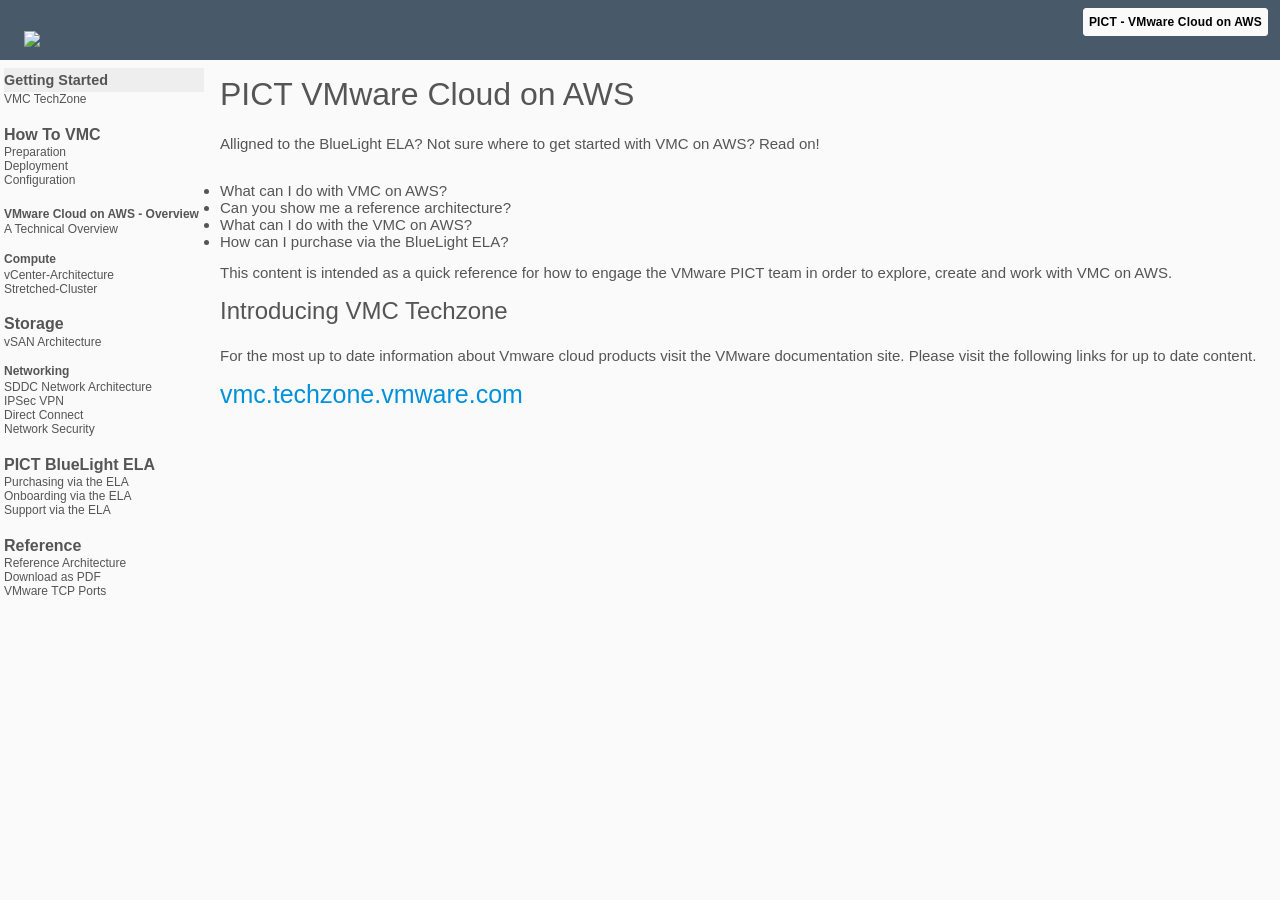
==== index.html @ ed357c5c "commit" ====
<!DOCTYPE html>
<html>
<head>
  <title>PICT VMC on AWS Information</title>
  <meta charset="utf-8">
  <meta name="viewport" content="width=device-width, initial-scale=1">
  <meta name="description" content="Unofficial documentation for VMware Cloud">
  <meta name="generator" content="Hugo 0.63.2" />
  <link rel="icon" type="image/x-icon" href="favicon.ico">
  <link rel="stylesheet" href="https://sconyard.github.io/PICT_VMC_book/main.css">
  <script type="text/javascript" src="https://sconyard.github.io/PICT_VMC_book/main.js"></script>
</head>

  <body>
    
    <header class="main-header">
      <div>
        <a href="https://cloud.vmware.com" target="_blank"><img src="https://raw.githubusercontent.com/sconyard/PICT_VMC_book/master/resources/images/vmware.jpg"></a>
      </div>
      <div><a href="https://sconyard.github.io/PICT_VMC_book/">PICT - VMware Cloud on AWS</a></div>
    </header>

    <article class="main-article">
      <nav class="left-nav">
      <ul class="top-level"><li>
        <span title="Getting Started" onclick="leftNavClick(this)">Getting Started</span>
        <li><a  title="VMC TechZone" href="https://vmc.techzone.vmware.com/" target="_blank">VMC TechZone</a></li>&nbsp;
        <span title="How To VMC" onclick="leftNavClick(this)">How To VMC</span>
        <li><a title="Preparation" href="https://vmc.techzone.vmware.com/quick-start#preparation" target="_blank">Preparation</a></li><li><a title="Deployment" href="https://vmc.techzone.vmware.com/quick-start#deployment" target="_blank">Deployment</a></li><li><a title="Configuration" href="https://vmc.techzone.vmware.com/quick-start#configuration" target="_blank">Configuration</a></li>
      </ul></li>&nbsp;
      <li>
        <span title="VMware Cloud on AWS" onclick="leftNavClick(this)">VMware Cloud on AWS - Overview</span>
        <li><a title="A Technical Overview" href="https://vmc.techzone.vmware.com/vmc-arch/docs/introduction/vmc-aws-a-technical-overview" target="_blank">A Technical Overview</a></li>
        <li>&nbsp;
        <span title="Compute" onclick="leftNavClick(this)">Compute</span>
        <li><a title="vCenter-Architecture" href="https://vmc.techzone.vmware.com/vmc-arch/docs/compute/vmc-aws-vcenter-architecture" target="_blank">vCenter-Architecture</a></li>
        <li><a title="Stretched-Cluster" href="https://vmc.techzone.vmware.com/vmc-arch/docs/compute/vmc-aws-stretched-cluster" target="_blank">Stretched-Cluster</a></li>
        &nbsp;
        <span title="Storage" onclick="leftNavClick(this)">Storage</span>
        <li><a title="vSAN Architecture" href="https://vmc.techzone.vmware.com/vmc-arch/docs/storage/vmc-aws-vsan-architecture" target="_blank">vSAN Architecture</a></li></ul>
        </li>
        <li>&nbsp;
        <span title="Networking" onclick="leftNavClick(this)">Networking</span>
        <li><a title="SDDC Network Architecture" href="https://vmc.techzone.vmware.com/vmc-arch/docs/network/vmc-aws-sddc-network-architecture" target="_blank">SDDC Network Architecture</a></li>
        <li><a title="IPSec VPN" href="https://vmc.techzone.vmware.com/vmc-arch/docs/network/vmc-aws-ipsec-vpn" target="_blank">IPSec VPN</a></li>
        <li><a title="Direct Connect" href="https://vmc.techzone.vmware.com/vmc-arch/docs/network/vmc-aws-direct-connect" target="_blank">Direct Connect</a></li><li>
        <li><a title="Network Security" href="https://vmc.techzone.vmware.com/vmc-arch/docs/network/vmc-aws-network-security" target="_blank">Network Security</a></li></li></li>
      </li>&nbsp;
        <span title="PICT BlueLight ELA" onclick="leftNavClick(this)">PICT BlueLight ELA</span>
        <ul>
        <li><a title="Purchasing" href="https://pagetobewritten">Purchasing via the ELA</a></li>
        <li><a title="Onboarding" href="https://pagetobewritten">Onboarding via the ELA</a></li>
        <li><a title="Support" href="https://pagetobewritten">Support via the ELA</a></li>
        &nbsp;
        <span title="Reference" onclick="leftNavClick(this)">Reference</span>
        <ul>
        <li><a title="Reference Architecture" href="https://raw.githubusercontent.com/sconyard/PICT_VMC_book/master/resources/images/Getting_Started_with_VMC_on_AWS_Reference_Architecture.png">Reference Architecture</a></li>
        <li><a title="Download as PDF" href="https://sconyard.github.io/PICT_VMC_book/resources/images/Getting_Started_with_VMC_on_AWS_Reference_Architecture.pdf">Download as PDF</a></li>
        <li><a title="Connectivity" href="https://ports.vmware.com/home" target="_blank">VMware TCP Ports</a></li>
        </ul>
        </ul></ul>
      </nav>

      <main class="main-content">
  
    <article class="home">
    <section style="display:flex; flex-direction:column;">
      <section style="display:flex; flex-direction:row;">
        <section>
          <header><h1>PICT VMware Cloud on AWS</h1></header>
          &nbsp;
          <p style="font-size:15px">Alligned to the BlueLight ELA? Not sure where to get started with VMC on AWS?  Read on!</p>
          &nbsp;
          <ul>
            <li style="font-size:15px">What can I do with VMC on AWS?</li>
            <li style="font-size:15px">Can you show me a reference architecture?</li>
            <li style="font-size:15px">What can I do with the VMC on AWS?</li>
            <li style="font-size:15px">How can I purchase via the BlueLight ELA?</li>
          </ul>
          &nbsp;
          <p style="font-size:15px">This content is intended as a quick reference for how to engage the VMware PICT team in order to explore, create and work with VMC on AWS.</p>
         
          
          <h3>Introducing VMC Techzone</h3>
          &nbsp;
          <p style="font-size:15px">
            For the most up to date information about Vmware cloud products visit the VMware documentation site. Please visit the following links for up to date content.
          </p>
    <p>
      <a title="VMC TechZone" href="https://vmc.techzone.vmware.com/" target="_blank" style="font-size:25px">vmc.techzone.vmware.com</a>
    </p>
  </body>
</html>
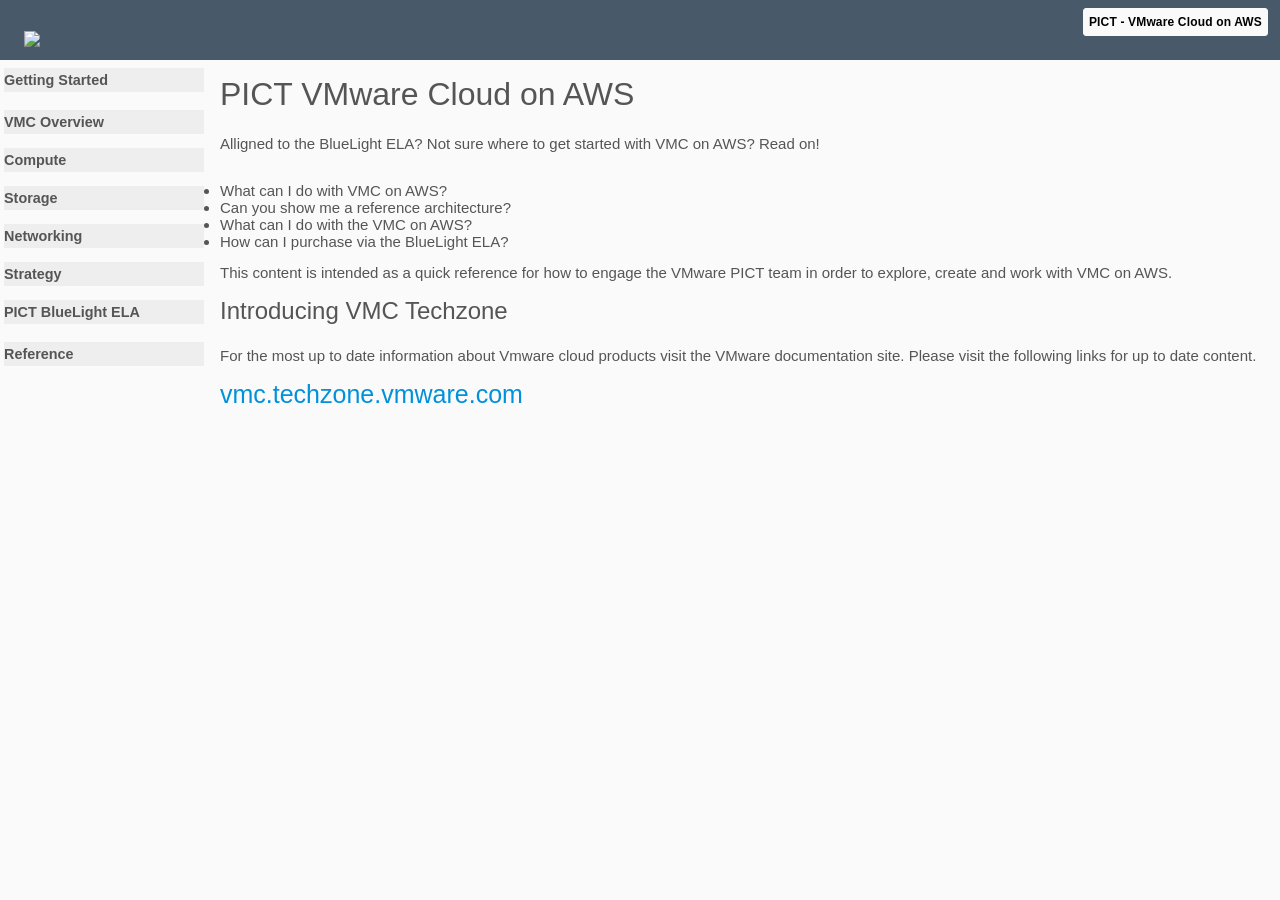
==== commit 5451e099: "added menus and links" ====
--- a/index.html
+++ b/index.html
@@ -1,64 +1,74 @@
 <!DOCTYPE html>
 <html>
 <head>
-  <title>PICT VMC on AWS Information</title>
+  <title>PICT VMC on AWS Documentation Hub</title>
   <meta charset="utf-8">
   <meta name="viewport" content="width=device-width, initial-scale=1">
-  <meta name="description" content="Unofficial documentation for VMware Cloud">
-  <meta name="generator" content="Hugo 0.63.2" />
+  <meta name="description" content="PICT VMC on AWS Documentation Hub">
   <link rel="icon" type="image/x-icon" href="favicon.ico">
   <link rel="stylesheet" href="https://sconyard.github.io/PICT_VMC_book/main.css">
   <script type="text/javascript" src="https://sconyard.github.io/PICT_VMC_book/main.js"></script>
 </head>
 
   <body>
-    
     <header class="main-header">
       <div>
         <a href="https://cloud.vmware.com" target="_blank"><img src="https://raw.githubusercontent.com/sconyard/PICT_VMC_book/master/resources/images/vmware.jpg"></a>
       </div>
-      <div><a href="https://sconyard.github.io/PICT_VMC_book/">PICT - VMware Cloud on AWS</a></div>
+      <div>
+        <a href="https://sconyard.github.io/PICT_VMC_book/">PICT - VMware Cloud on AWS</a>
+      </div>
     </header>
 
     <article class="main-article">
       <nav class="left-nav">
       <ul class="top-level"><li>
-        <span title="Getting Started" onclick="leftNavClick(this)">Getting Started</span>
-        <li><a  title="VMC TechZone" href="https://vmc.techzone.vmware.com/" target="_blank">VMC TechZone</a></li>&nbsp;
+        <span title="Getting Started" onclick="leftNavClick(this)">Getting Started</span><ul>
+        <li><a title="VMC TechZone" href="https://vmc.techzone.vmware.com/" target="_blank">VMC TechZone</a></li>
+        &nbsp;
         <span title="How To VMC" onclick="leftNavClick(this)">How To VMC</span>
-        <li><a title="Preparation" href="https://vmc.techzone.vmware.com/quick-start#preparation" target="_blank">Preparation</a></li><li><a title="Deployment" href="https://vmc.techzone.vmware.com/quick-start#deployment" target="_blank">Deployment</a></li><li><a title="Configuration" href="https://vmc.techzone.vmware.com/quick-start#configuration" target="_blank">Configuration</a></li>
+        <li><a title="Preparation" href="https://vmc.techzone.vmware.com/quick-start#preparation" target="_blank">Preparation</a></li>
+        <li><a title="Deployment" href="https://vmc.techzone.vmware.com/quick-start#deployment" target="_blank">Deployment</a></li>
+        <li><a title="Configuration" href="https://vmc.techzone.vmware.com/quick-start#configuration" target="_blank">Configuration</a></li>
       </ul></li>&nbsp;
       <li>
-        <span title="VMware Cloud on AWS" onclick="leftNavClick(this)">VMware Cloud on AWS - Overview</span>
+        <span title="VMware Cloud on AWS" onclick="leftNavClick(this)">VMC Overview</span><ul>
         <li><a title="A Technical Overview" href="https://vmc.techzone.vmware.com/vmc-arch/docs/introduction/vmc-aws-a-technical-overview" target="_blank">A Technical Overview</a></li>
-        <li>&nbsp;
-        <span title="Compute" onclick="leftNavClick(this)">Compute</span>
+        </ul>&nbsp;
+        <li>
+        <span title="Compute" onclick="leftNavClick(this)">Compute</span><ul>
         <li><a title="vCenter-Architecture" href="https://vmc.techzone.vmware.com/vmc-arch/docs/compute/vmc-aws-vcenter-architecture" target="_blank">vCenter-Architecture</a></li>
         <li><a title="Stretched-Cluster" href="https://vmc.techzone.vmware.com/vmc-arch/docs/compute/vmc-aws-stretched-cluster" target="_blank">Stretched-Cluster</a></li>
-        &nbsp;
-        <span title="Storage" onclick="leftNavClick(this)">Storage</span>
+        </ul>&nbsp;
+        <span title="Storage" onclick="leftNavClick(this)">Storage</span><ul>
         <li><a title="vSAN Architecture" href="https://vmc.techzone.vmware.com/vmc-arch/docs/storage/vmc-aws-vsan-architecture" target="_blank">vSAN Architecture</a></li></ul>
         </li>
         <li>&nbsp;
-        <span title="Networking" onclick="leftNavClick(this)">Networking</span>
+        <span title="Networking" onclick="leftNavClick(this)">Networking</span><ul>
         <li><a title="SDDC Network Architecture" href="https://vmc.techzone.vmware.com/vmc-arch/docs/network/vmc-aws-sddc-network-architecture" target="_blank">SDDC Network Architecture</a></li>
         <li><a title="IPSec VPN" href="https://vmc.techzone.vmware.com/vmc-arch/docs/network/vmc-aws-ipsec-vpn" target="_blank">IPSec VPN</a></li>
         <li><a title="Direct Connect" href="https://vmc.techzone.vmware.com/vmc-arch/docs/network/vmc-aws-direct-connect" target="_blank">Direct Connect</a></li><li>
         <li><a title="Network Security" href="https://vmc.techzone.vmware.com/vmc-arch/docs/network/vmc-aws-network-security" target="_blank">Network Security</a></li></li></li>
-      </li>&nbsp;
-        <span title="PICT BlueLight ELA" onclick="leftNavClick(this)">PICT BlueLight ELA</span>
-        <ul>
+      </ul></li>
+      <li>&nbsp;
+        <span title="Strategy" onclick="leftNavClick(this)">Strategy</span><ul>
+        <li><a title="National Police Digital Strategy 2020" href="https://ict.police.uk/police-innovation-strategy/national-policing-digital-strategy-2020/" target="_blank">National Policing Strategy 2020</a></li>
+        <li><a title="Mapping" href="https://pagetobewritten">Mapping</a></li>
+      </ul></li>
+      <li>&nbsp;
+        <span title="PICT BlueLight ELA" onclick="leftNavClick(this)">PICT BlueLight ELA</span><ul>
         <li><a title="Purchasing" href="https://pagetobewritten">Purchasing via the ELA</a></li>
         <li><a title="Onboarding" href="https://pagetobewritten">Onboarding via the ELA</a></li>
         <li><a title="Support" href="https://pagetobewritten">Support via the ELA</a></li>
-        &nbsp;
-        <span title="Reference" onclick="leftNavClick(this)">Reference</span>
+      </ul></li>&nbsp;
+      <li>
+        <span title="Reference" onclick="leftNavClick(this)">Reference</span><ul>
         <ul>
-        <li><a title="Reference Architecture" href="https://raw.githubusercontent.com/sconyard/PICT_VMC_book/master/resources/images/Getting_Started_with_VMC_on_AWS_Reference_Architecture.png">Reference Architecture</a></li>
-        <li><a title="Download as PDF" href="https://sconyard.github.io/PICT_VMC_book/resources/images/Getting_Started_with_VMC_on_AWS_Reference_Architecture.pdf">Download as PDF</a></li>
+          <li><a title="Reference Architecture" href="https://raw.githubusercontent.com/sconyard/PICT_VMC_book/master/resources/images/Getting_Started_with_VMC_on_AWS_Reference_Architecture.png" target="_blank">Reference Architecture</a></li>
+          <li><a title="Download as PDF" href="https://sconyard.github.io/PICT_VMC_book/resources/images/Getting_Started_with_VMC_on_AWS_Reference_Architecture.pdf">Download as PDF</a></li>
         <li><a title="Connectivity" href="https://ports.vmware.com/home" target="_blank">VMware TCP Ports</a></li>
         </ul>
-        </ul></ul>
+        </ul></ul></li>
       </nav>
 
       <main class="main-content">
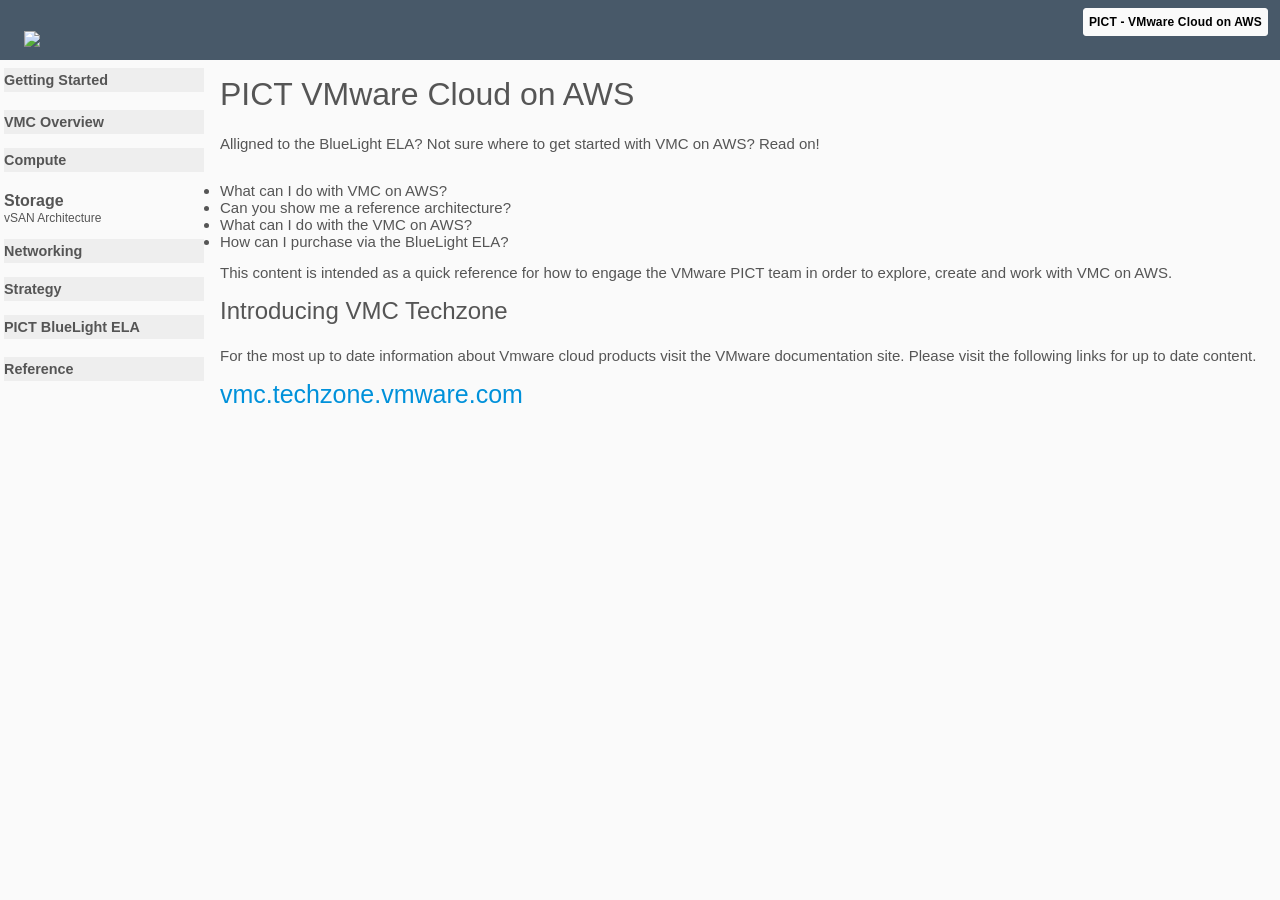
==== commit 50d7eb7e: "menus" ====
--- a/index.html
+++ b/index.html
@@ -39,10 +39,10 @@
         <span title="Compute" onclick="leftNavClick(this)">Compute</span><ul>
         <li><a title="vCenter-Architecture" href="https://vmc.techzone.vmware.com/vmc-arch/docs/compute/vmc-aws-vcenter-architecture" target="_blank">vCenter-Architecture</a></li>
         <li><a title="Stretched-Cluster" href="https://vmc.techzone.vmware.com/vmc-arch/docs/compute/vmc-aws-stretched-cluster" target="_blank">Stretched-Cluster</a></li>
-        </ul>&nbsp;
+        </ul></li>&nbsp;
         <span title="Storage" onclick="leftNavClick(this)">Storage</span><ul>
-        <li><a title="vSAN Architecture" href="https://vmc.techzone.vmware.com/vmc-arch/docs/storage/vmc-aws-vsan-architecture" target="_blank">vSAN Architecture</a></li></ul>
-        </li>
+        <li><a title="vSAN Architecture" href="https://vmc.techzone.vmware.com/vmc-arch/docs/storage/vmc-aws-vsan-architecture" target="_blank">vSAN Architecture</a></li>
+        </ul></li>
         <li>&nbsp;
         <span title="Networking" onclick="leftNavClick(this)">Networking</span><ul>
         <li><a title="SDDC Network Architecture" href="https://vmc.techzone.vmware.com/vmc-arch/docs/network/vmc-aws-sddc-network-architecture" target="_blank">SDDC Network Architecture</a></li>
@@ -63,11 +63,10 @@
       </ul></li>&nbsp;
       <li>
         <span title="Reference" onclick="leftNavClick(this)">Reference</span><ul>
-        <ul>
           <li><a title="Reference Architecture" href="https://raw.githubusercontent.com/sconyard/PICT_VMC_book/master/resources/images/Getting_Started_with_VMC_on_AWS_Reference_Architecture.png" target="_blank">Reference Architecture</a></li>
           <li><a title="Download as PDF" href="https://sconyard.github.io/PICT_VMC_book/resources/images/Getting_Started_with_VMC_on_AWS_Reference_Architecture.pdf">Download as PDF</a></li>
         <li><a title="Connectivity" href="https://ports.vmware.com/home" target="_blank">VMware TCP Ports</a></li>
-        </ul>
+        </ul></li>
         </ul></ul></li>
       </nav>
 
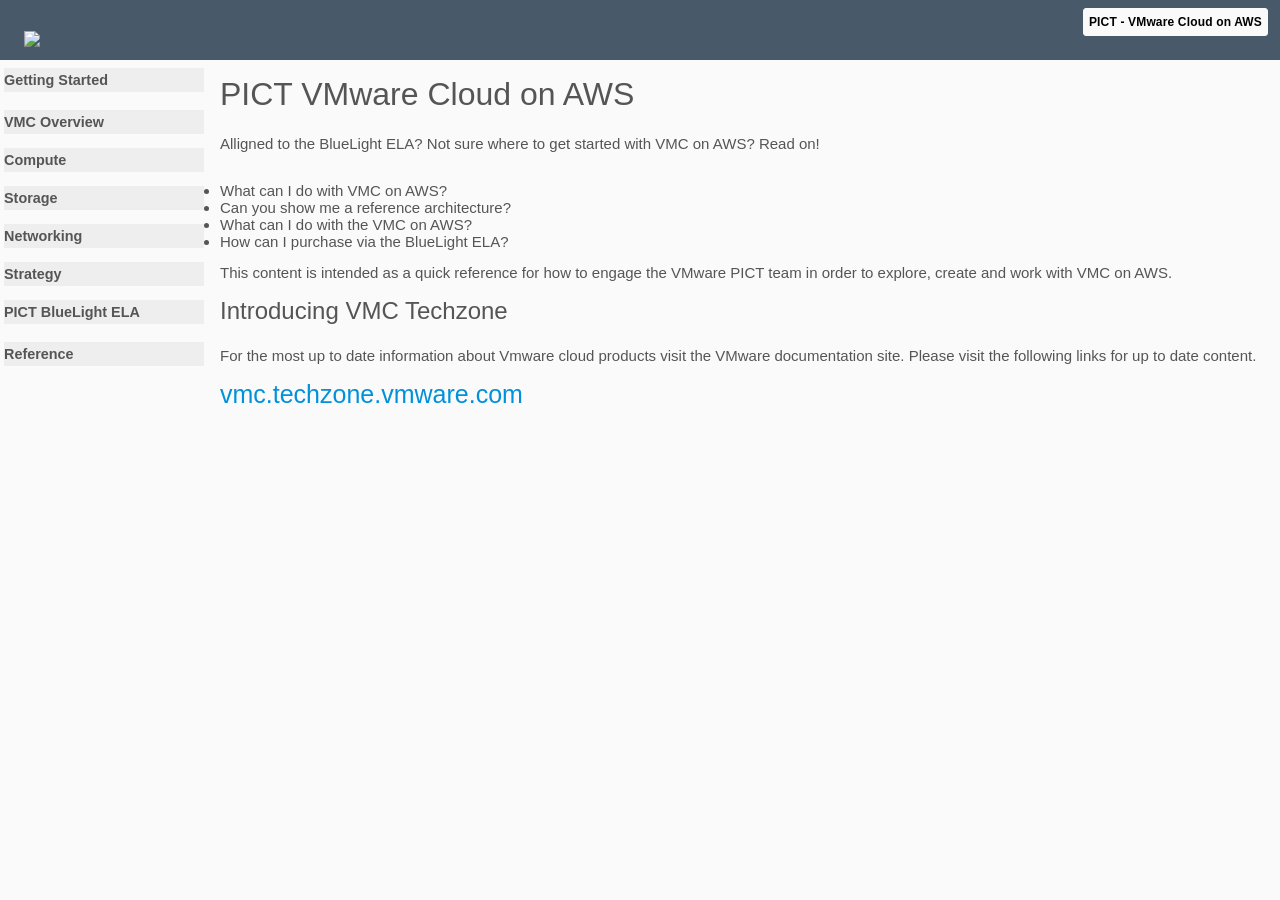
==== commit 50a0adc7: "menus" ====
--- a/index.html
+++ b/index.html
@@ -39,7 +39,8 @@
         <span title="Compute" onclick="leftNavClick(this)">Compute</span><ul>
         <li><a title="vCenter-Architecture" href="https://vmc.techzone.vmware.com/vmc-arch/docs/compute/vmc-aws-vcenter-architecture" target="_blank">vCenter-Architecture</a></li>
         <li><a title="Stretched-Cluster" href="https://vmc.techzone.vmware.com/vmc-arch/docs/compute/vmc-aws-stretched-cluster" target="_blank">Stretched-Cluster</a></li>
-        </ul></li>&nbsp;
+        </ul></li>
+        <li>&nbsp;
         <span title="Storage" onclick="leftNavClick(this)">Storage</span><ul>
         <li><a title="vSAN Architecture" href="https://vmc.techzone.vmware.com/vmc-arch/docs/storage/vmc-aws-vsan-architecture" target="_blank">vSAN Architecture</a></li>
         </ul></li>
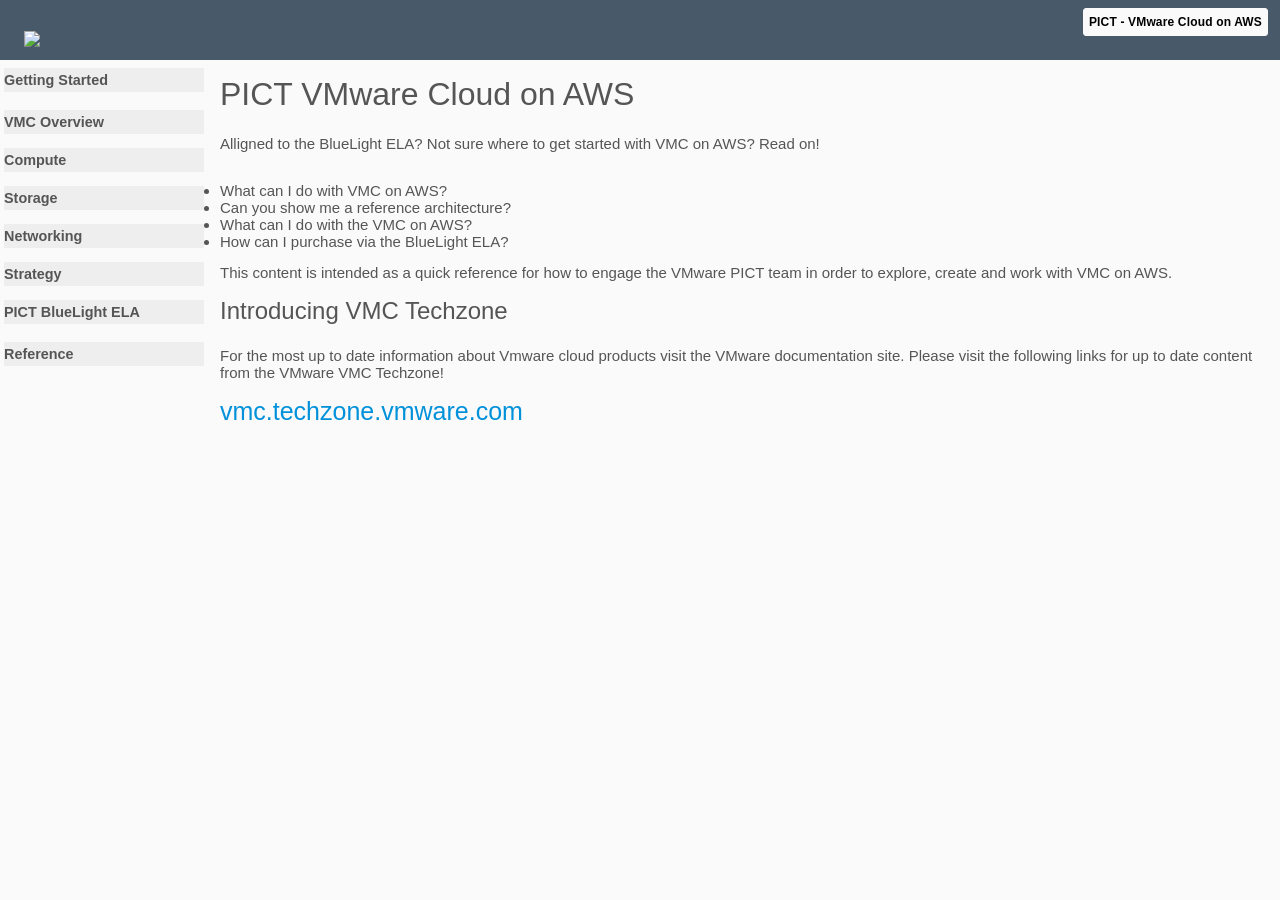
==== commit aab5d4c8: "minor text changes" ====
--- a/index.html
+++ b/index.html
@@ -54,7 +54,7 @@
       <li>&nbsp;
         <span title="Strategy" onclick="leftNavClick(this)">Strategy</span><ul>
         <li><a title="National Police Digital Strategy 2020" href="https://ict.police.uk/police-innovation-strategy/national-policing-digital-strategy-2020/" target="_blank">National Policing Strategy 2020</a></li>
-        <li><a title="Mapping" href="https://pagetobewritten">Mapping</a></li>
+        <li><a title="Mapping" href="https://sconyard.github.io/PICT_VMC_book/mapping.html">Mapping</a></li>
       </ul></li>
       <li>&nbsp;
         <span title="PICT BlueLight ELA" onclick="leftNavClick(this)">PICT BlueLight ELA</span><ul>
@@ -94,7 +94,7 @@
           <h3>Introducing VMC Techzone</h3>
           &nbsp;
           <p style="font-size:15px">
-            For the most up to date information about Vmware cloud products visit the VMware documentation site. Please visit the following links for up to date content.
+            For the most up to date information about Vmware cloud products visit the VMware documentation site. Please visit the following links for up to date content from the VMware VMC Techzone!
           </p>
     <p>
       <a title="VMC TechZone" href="https://vmc.techzone.vmware.com/" target="_blank" style="font-size:25px">vmc.techzone.vmware.com</a>
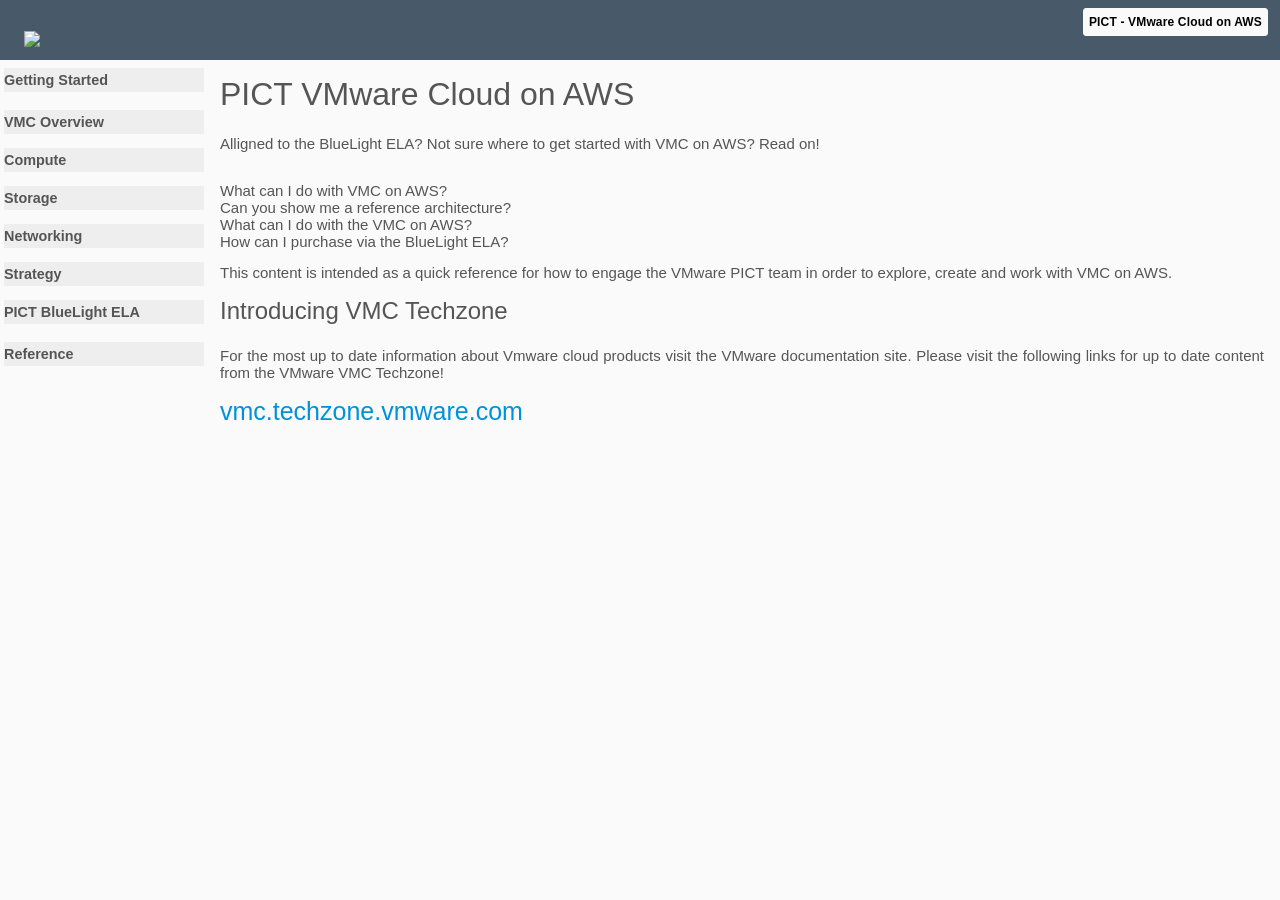
==== commit 43088ec7: "formatting" ====
--- a/index.html
+++ b/index.html
@@ -58,9 +58,9 @@
       </ul></li>
       <li>&nbsp;
         <span title="PICT BlueLight ELA" onclick="leftNavClick(this)">PICT BlueLight ELA</span><ul>
-        <li><a title="Purchasing" href="https://pagetobewritten">Purchasing via the ELA</a></li>
-        <li><a title="Onboarding" href="https://pagetobewritten">Onboarding via the ELA</a></li>
-        <li><a title="Support" href="https://pagetobewritten">Support via the ELA</a></li>
+        <li><a title="Purchasing" href="https://sconyard.github.io/PICT_VMC_book/purchasing.html">Purchasing via the ELA</a></li>
+        <li><a title="Onboarding" href="https://sconyard.github.io/PICT_VMC_book/onboarding.html">Onboarding via the ELA</a></li>
+        <li><a title="Support" href="https://sconyard.github.io/PICT_VMC_book/support.html">Support via the ELA</a></li>
       </ul></li>&nbsp;
       <li>
         <span title="Reference" onclick="leftNavClick(this)">Reference</span><ul>
@@ -74,14 +74,14 @@
       <main class="main-content">
   
     <article class="home">
-    <section style="display:flex; flex-direction:column;">
+    <section style="display:flex; flex-direction:column; text-align: justify;">
       <section style="display:flex; flex-direction:row;">
         <section>
           <header><h1>PICT VMware Cloud on AWS</h1></header>
           &nbsp;
           <p style="font-size:15px">Alligned to the BlueLight ELA? Not sure where to get started with VMC on AWS?  Read on!</p>
           &nbsp;
-          <ul>
+          <ul style="list-style-type: none;">
             <li style="font-size:15px">What can I do with VMC on AWS?</li>
             <li style="font-size:15px">Can you show me a reference architecture?</li>
             <li style="font-size:15px">What can I do with the VMC on AWS?</li>
